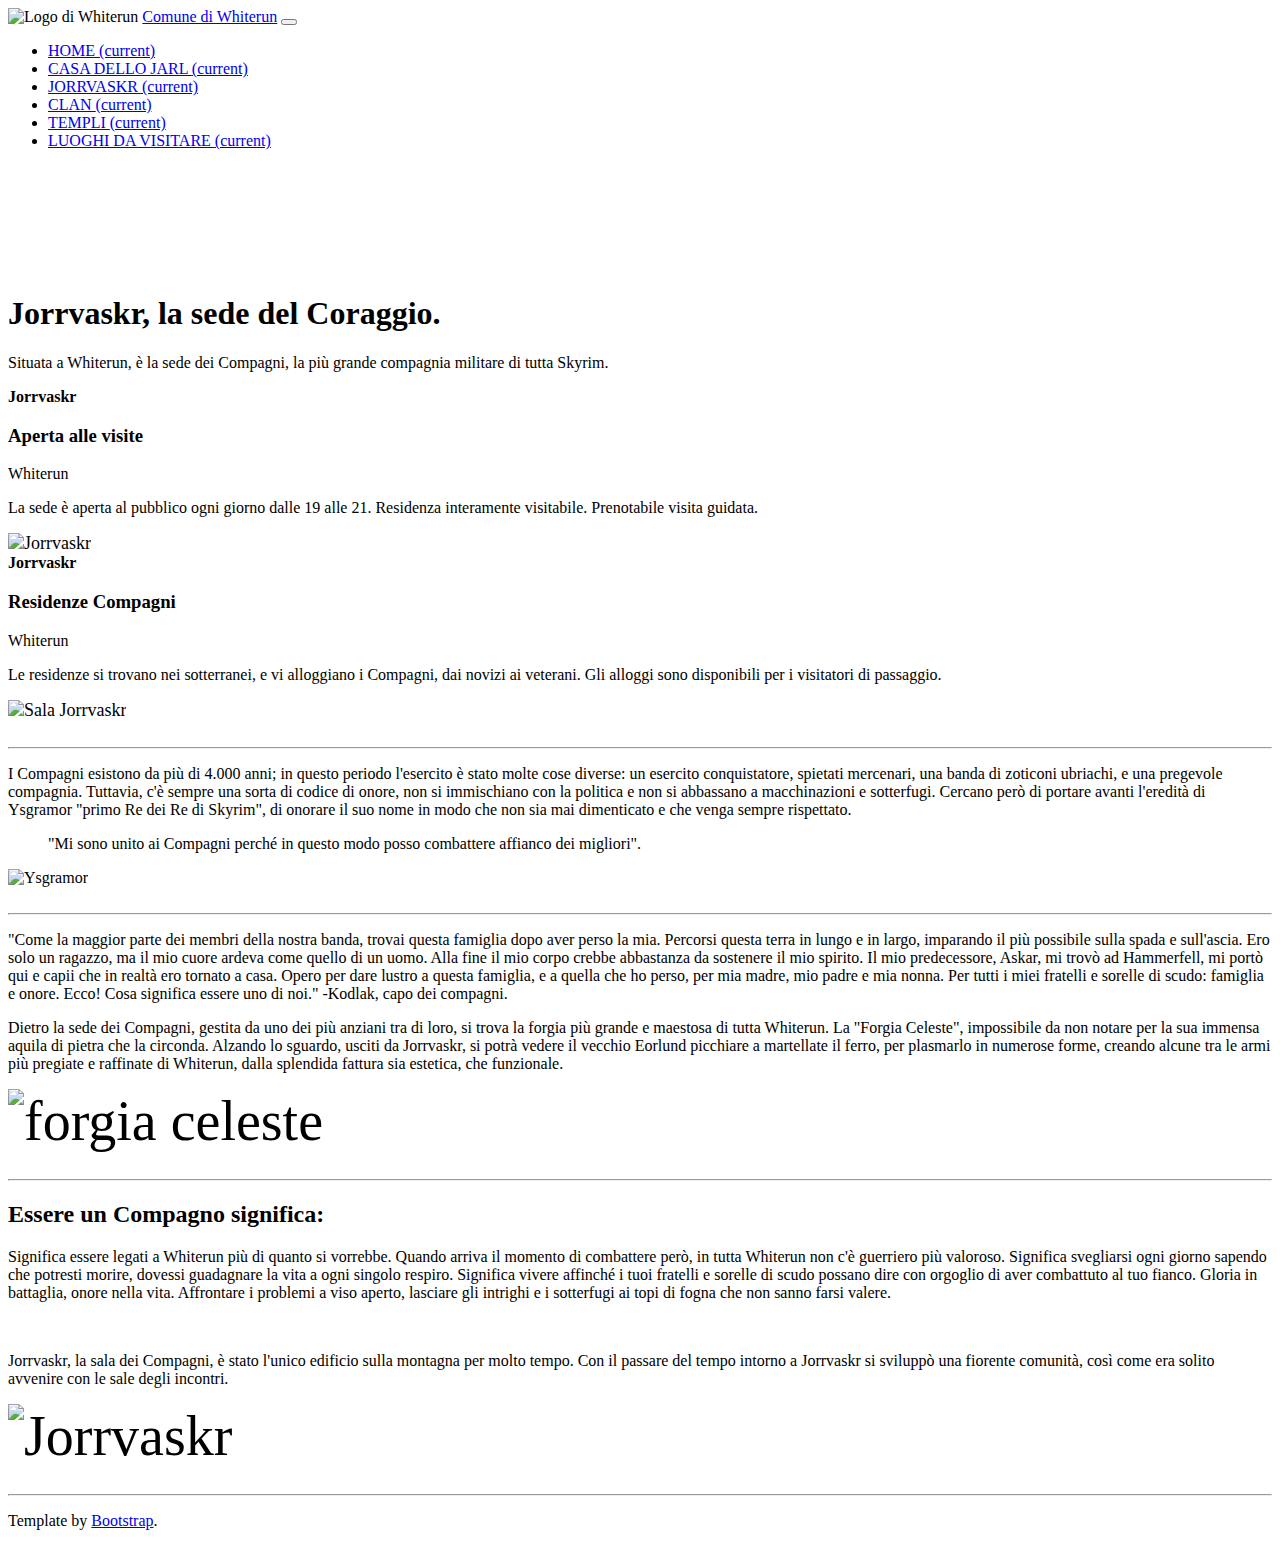
==== Jorrvaskr.html @ d20f26ae "Add files via upload" ====
<!DOCTYPE html>
<html lang="it">
  <head>
    <meta charset="utf-8">
    <meta name="viewport" content="width=device-width, initial-scale=1, shrink-to-fit=no">
    <meta name="description" content="">
    <meta name="author" content="Mark Otto, Jacob Thornton, and Bootstrap contributors">
    <meta name="generator" content="Jekyll v4.1.1">
    <title>Comune di Whiterun</title>
    <link rel="icon" type="image/png" href="src/logo.png">
    <link rel="canonical" href="https://getbootstrap.com/docs/4.5/examples/carousel/">
    <link href='https://fonts.googleapis.com/css?family=Abel' rel='stylesheet'>

    <!-- Bootstrap core CSS -->
 <link rel="stylesheet" href="https://cdn.jsdelivr.net/npm/bootstrap@4.5.3/dist/css/bootstrap.min.css" integrity="sha384-TX8t27EcRE3e/ihU7zmQxVncDAy5uIKz4rEkgIXeMed4M0jlfIDPvg6uqKI2xXr2" crossorigin="anonymous">
     <link rel="stylesheet" type="text/css" href="css/style.css">
    <style>
      .bd-placeholder-img {
        font-size: 1.125rem;
        text-anchor: middle;
        -webkit-user-select: none;
        -moz-user-select: none;
        -ms-user-select: none;
        user-select: none;
      }

      @media (min-width: 768px) {
        .bd-placeholder-img-lg {
          font-size: 3.5rem;
        }
      }
    </style>
    <!-- Custom styles for this template -->
    <link href="https://fonts.googleapis.com/css?family=Playfair+Display:700,900" rel="stylesheet">
    <!-- Custom styles for this template -->
    <link href="css/blog.css" rel="stylesheet">
  </head>
  <body class="sfondo">
  <nav class="navbar navbar-expand-md navbar-dark fixed-top bg-dark">
    <img onclick="(function(){window.location.href='index.html'})();" src="src/logo.png" width="5%" alt="Logo di Whiterun">
    <a class="navbar-brand" href="index.html">Comune di Whiterun</a>
    <button class="navbar-toggler" type="button" data-toggle="collapse" data-target="#navbarCollapse" aria-controls="navbarCollapse" aria-expanded="false" aria-label="Toggle navigation">
      <span class="navbar-toggler-icon"></span>
    </button>
    <div class="collapse navbar-collapse" id="navbarCollapse">
      <ul class="navbar-nav mr-auto">
        <li class="nav-item active">
          <a class="nav-link" href="index.html">HOME <span class="sr-only">(current)</span></a>
        </li>
         <li class="nav-item active">
          <a class="nav-link" href="Casadellojarl.html">CASA DELLO JARL <span class="sr-only">(current)</span></a>
        </li>
         <li class="nav-item active">
          <a class="nav-link" href="Jorrvaskr.html">JORRVASKR <span class="sr-only">(current)</span></a>
        </li>
         <li class="nav-item active">
          <a class="nav-link" href="clan.html">CLAN <span class="sr-only">(current)</span></a>
        </li>
         <li class="nav-item active">
          <a class="nav-link" href="templi.html">TEMPLI <span class="sr-only">(current)</span></a>
        </li>
         <li class="nav-item active">
          <a class="nav-link" href="luoghidavisitare.html">LUOGHI DA VISITARE <span class="sr-only">(current)</span></a>
        </li>
      </ul>
    </div>
  </nav>
<br><br><br><br><br><br>
  
  <main class="container">
  <div class="jumbotron p-4 p-md-5 text-white rounded bg-dark" style="background-image: url(css/background-container.webp);">
    <div class="col-md-6 px-0">
      <h1 class="display-4 font-italic">Jorrvaskr, la sede del Coraggio.</h1>
      <p class="lead my-3">Situata a Whiterun, è la sede dei Compagni, la più grande compagnia militare di tutta Skyrim.</p>
    </div>
  </div>

<div class="row mb-2">
    <div class="col-md-6">
      <div class="row no-gutters border rounded overflow-hidden flex-md-row mb-4 shadow-sm h-md-250 position-relative">
        <div class="col p-4 d-flex flex-column position-static">
          <strong class="d-inline-block mb-2 text-primary">Jorrvaskr</strong>
          <h3 class="mb-0">Aperta alle visite</h3>
          <div class="mb-1 text-muted">Whiterun</div>
          <p class="card-text mb-auto">La sede è aperta al pubblico ogni giorno dalle 19 alle 21. Residenza interamente visitabile. Prenotabile visita guidata.</p>
        </div>
        <div class="col-auto d-none d-lg-block">
          <img src="src/Jorrvaskr.jpg" class="bd-placeholder-img" width="200" height="250" alt="Jorrvaskr">
        </div>
      </div>
    </div>
    <div class="col-md-6">
      <div class="row no-gutters border rounded overflow-hidden flex-md-row mb-4 shadow-sm h-md-250 position-relative">
        <div class="col p-4 d-flex flex-column position-static">
          <strong class="d-inline-block mb-2 text-primary">Jorrvaskr</strong>
          <h3 class="mb-0">Residenze Compagni</h3>
          <div class="mb-1 text-muted">Whiterun</div>
          <p class="mb-auto">Le residenze si trovano nei sotterranei, e vi alloggiano i Compagni, dai novizi ai veterani. Gli alloggi sono disponibili per i visitatori di passaggio.</p>
          </div>
          <div class="col-auto d-none d-lg-block">
          <img src="src/salajorvy.jpg" class="bd-placeholder-img" width="200" height="250" alt="Sala Jorrvaskr">
          </div>
      </div>
    </div>
  </div>

  <br>
   <hr class="featurette-divider">

    <div class="row featurette">
      <div class="col-md-7">
        <p class="testostd">I Compagni esistono da più di 4.000 anni; in questo periodo l'esercito è stato molte cose diverse: un esercito conquistatore, spietati mercenari, una banda di zoticoni ubriachi, e una pregevole compagnia. Tuttavia, c'è sempre una sorta di codice di onore, non si immischiano con la politica e non si abbassano a macchinazioni e sotterfugi. Cercano però di portare avanti l'eredità di Ysgramor "primo Re dei Re di Skyrim", di onorare il suo nome in modo che non sia mai dimenticato e che venga sempre rispettato.</p>
        <blockquote>"Mi sono unito ai Compagni perché in questo modo posso combattere affianco dei migliori".</blockquote>
      </div>
      <div class="col-md-5">
        <img src="src/ysgramor.png" class="foto_1" alt="Ysgramor">
      </div>
    </div>

    <br>
    <hr class="featurette-divider">
    <div class="row featurette">
      <div class="col-md-7 order-md-2">
        <p class="testostd">"Come la maggior parte dei membri della nostra banda, trovai questa famiglia dopo aver perso la mia. Percorsi questa terra in lungo e in largo, imparando il più possibile sulla spada e sull'ascia. Ero solo un ragazzo, ma il mio cuore ardeva come quello di un uomo. Alla fine il mio corpo crebbe abbastanza da sostenere il mio spirito. Il mio predecessore, Askar, mi trovò ad Hammerfell, mi portò qui e capii che in realtà ero tornato a casa. Opero per dare lustro a questa famiglia, e a quella che ho perso, per mia madre, mio padre e mia nonna. Per tutti i miei fratelli e sorelle di scudo: famiglia e onore. Ecco! Cosa significa essere uno di noi." -Kodlak, capo dei compagni.</p>
        <p class="testostd">Dietro la sede dei Compagni, gestita da uno dei più anziani tra di loro, si trova la forgia più grande e maestosa di tutta Whiterun. La "Forgia Celeste", impossibile da non notare per la sua immensa aquila di pietra che la circonda. Alzando lo sguardo, usciti da Jorrvaskr, si potrà vedere il vecchio Eorlund picchiare a martellate il ferro, per plasmarlo in numerose forme, creando alcune tra le armi più pregiate e raffinate di Whiterun, dalla splendida fattura sia estetica, che funzionale.</p>
      </div>
      <div class="col-md-5 order-md-1">
        <img src="src/forgiaceleste.jpg" class="bd-placeholder-img bd-placeholder-img-lg featurette-image img-fluid mx-auto" alt="forgia celeste">
      </div>
    </div>

    <br>
    <hr class="featurette-divider">

    <div class="row featurette">
      <div class="col-md-7">
        <h2 class="featurette-heading">Essere un Compagno significa:</h2>
        <p class="testostd">Significa essere legati a Whiterun più di quanto si vorrebbe. Quando arriva il momento di combattere però, in tutta Whiterun non c'è guerriero più valoroso. Significa svegliarsi ogni giorno sapendo che potresti morire, dovessi guadagnare la vita a ogni singolo respiro. Significa vivere affinché i tuoi fratelli e sorelle di scudo possano dire con orgoglio di aver combattuto al tuo fianco. Gloria in battaglia, onore nella vita. Affrontare i problemi a viso aperto, lasciare gli intrighi e i sotterfugi ai  topi di fogna che non sanno farsi valere.</p>
        <br>
        <p class="testostd">Jorrvaskr, la sala dei Compagni, è stato l'unico edificio sulla montagna per molto tempo. Con il passare del tempo intorno a Jorrvaskr si sviluppò una fiorente comunità, così come era solito avvenire con le sale degli incontri.</p>
      </div>
      <div class="col-md-5">
        <img src="src/jorrvaskrdasu.jpg" class="bd-placeholder-img bd-placeholder-img-lg featurette-image img-fluid mx-auto" alt="Jorrvaskr">
      </div>
    </div>

<br>
    <hr class="featurette-divider">

    <!-- /END THE FEATURETTES -->
</main>


<!-- FOOTER -->
  <footer class="container">
    <p>Template by <a href="https://getbootstrap.com/">Bootstrap</a>.</p>
  </footer>
<script src="https://code.jquery.com/jquery-3.5.1.slim.min.js" integrity="sha384-DfXdz2htPH0lsSSs5nCTpuj/zy4C+OGpamoFVy38MVBnE+IbbVYUew+OrCXaRkfj" crossorigin="anonymous"></script>
<script src="https://cdn.jsdelivr.net/npm/bootstrap@4.5.3/dist/js/bootstrap.bundle.min.js" integrity="sha384-ho+j7jyWK8fNQe+A12Hb8AhRq26LrZ/JpcUGGOn+Y7RsweNrtN/tE3MoK7ZeZDyx" crossorigin="anonymous"></script>

</body>
</html>
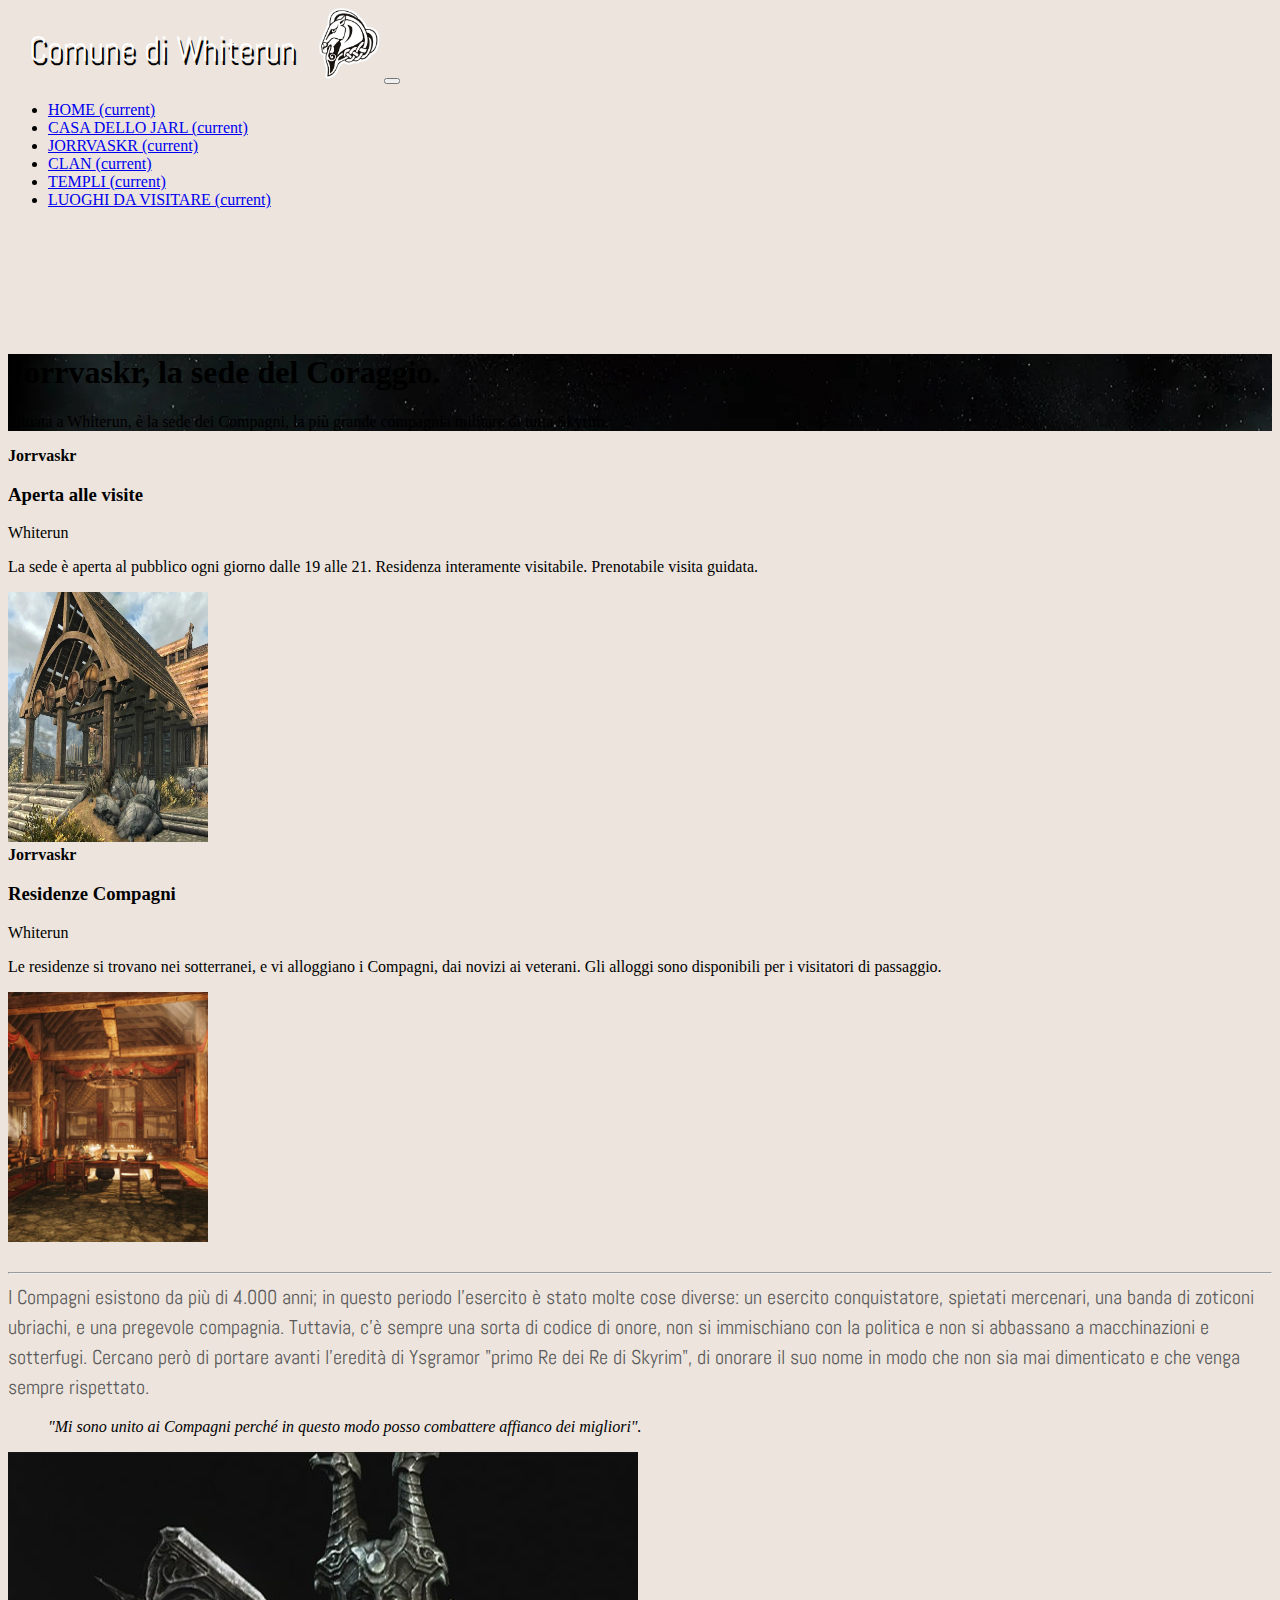
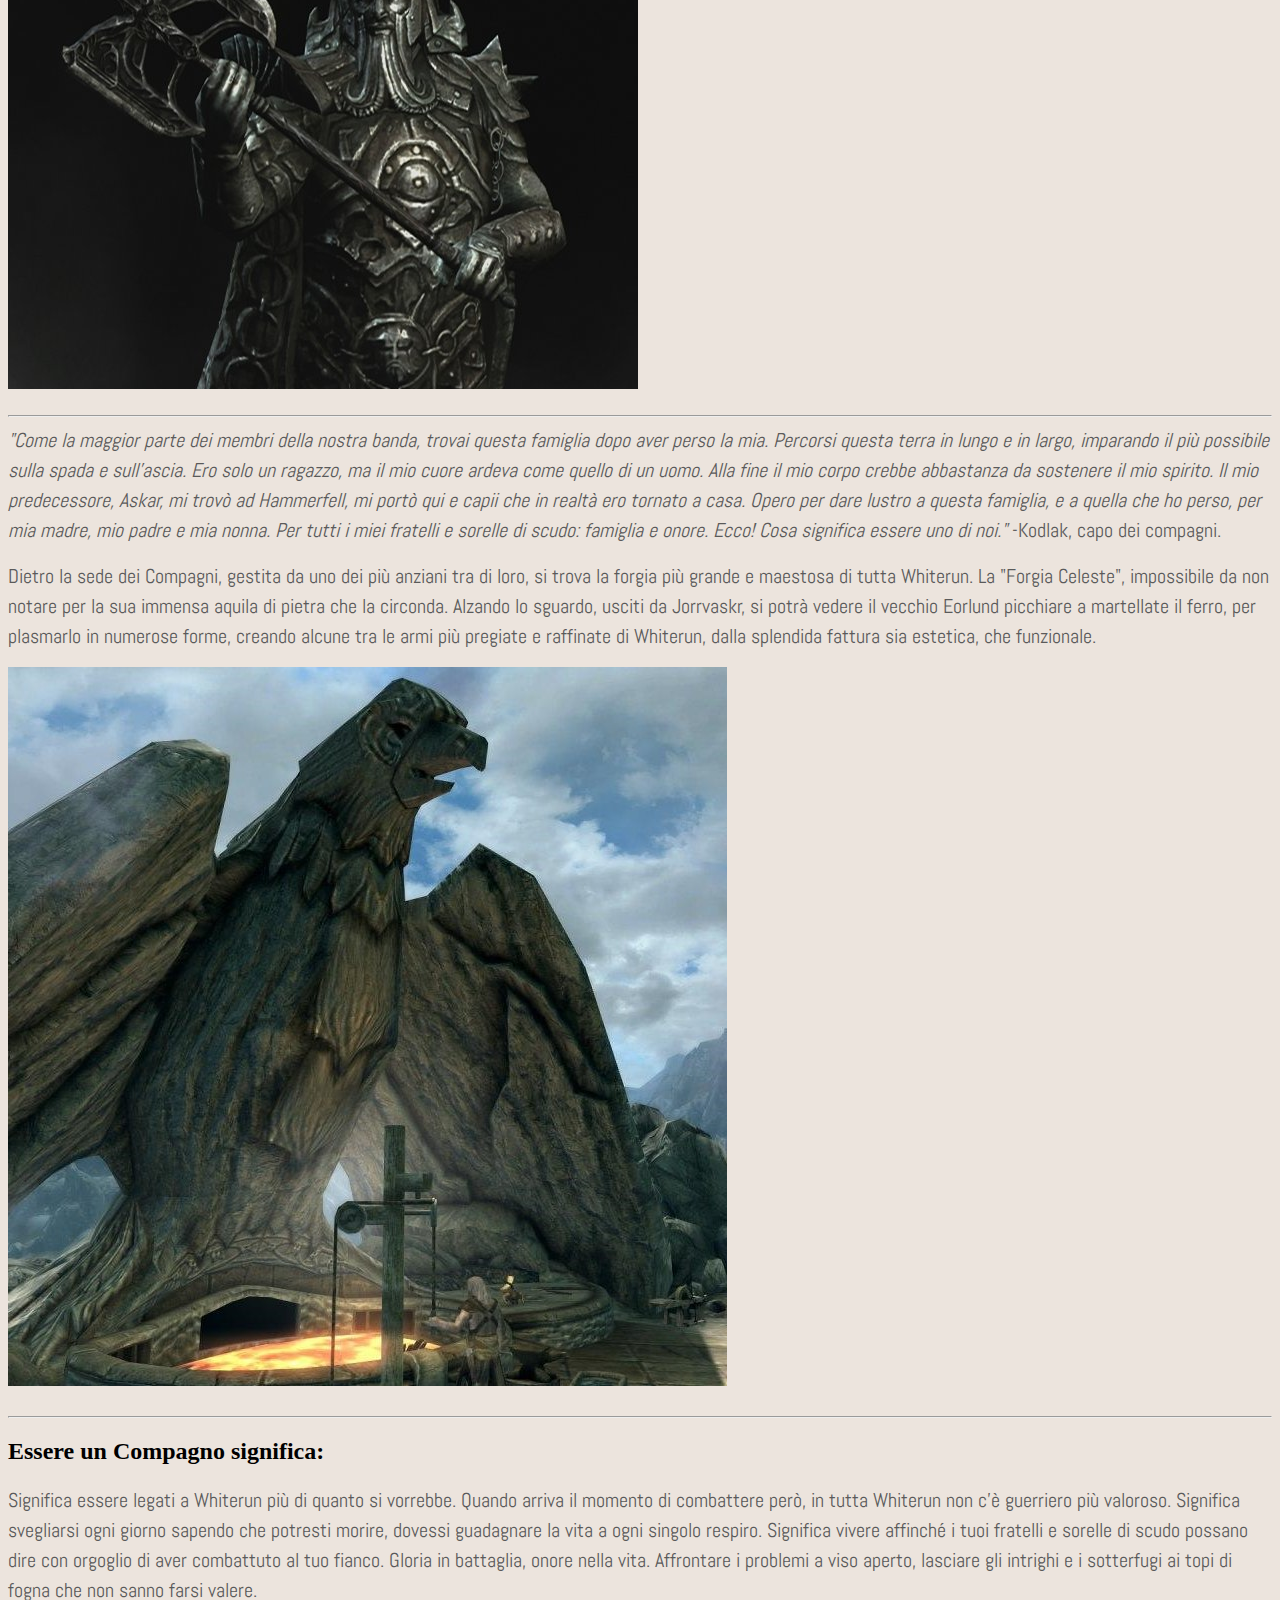
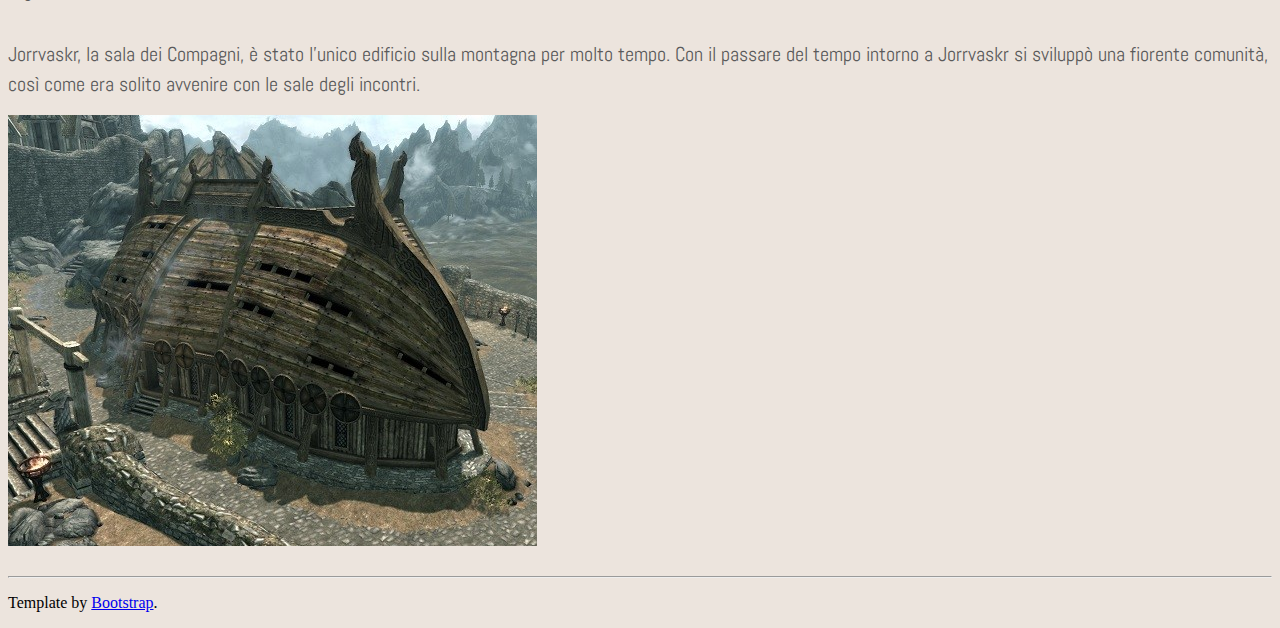
==== commit 0c648927: "Update Jorrvaskr.html" ====
--- a/Jorrvaskr.html
+++ b/Jorrvaskr.html
@@ -110,7 +110,7 @@
     <div class="row featurette">
       <div class="col-md-7">
         <p class="testostd">I Compagni esistono da più di 4.000 anni; in questo periodo l'esercito è stato molte cose diverse: un esercito conquistatore, spietati mercenari, una banda di zoticoni ubriachi, e una pregevole compagnia. Tuttavia, c'è sempre una sorta di codice di onore, non si immischiano con la politica e non si abbassano a macchinazioni e sotterfugi. Cercano però di portare avanti l'eredità di Ysgramor "primo Re dei Re di Skyrim", di onorare il suo nome in modo che non sia mai dimenticato e che venga sempre rispettato.</p>
-        <blockquote>"Mi sono unito ai Compagni perché in questo modo posso combattere affianco dei migliori".</blockquote>
+        <blockquote class="blockquote"><em>"Mi sono unito ai Compagni perché in questo modo posso combattere affianco dei migliori".</em></blockquote>
       </div>
       <div class="col-md-5">
         <img src="src/ysgramor.png" class="foto_1" alt="Ysgramor">
@@ -121,7 +121,7 @@
     <hr class="featurette-divider">
     <div class="row featurette">
       <div class="col-md-7 order-md-2">
-        <p class="testostd">"Come la maggior parte dei membri della nostra banda, trovai questa famiglia dopo aver perso la mia. Percorsi questa terra in lungo e in largo, imparando il più possibile sulla spada e sull'ascia. Ero solo un ragazzo, ma il mio cuore ardeva come quello di un uomo. Alla fine il mio corpo crebbe abbastanza da sostenere il mio spirito. Il mio predecessore, Askar, mi trovò ad Hammerfell, mi portò qui e capii che in realtà ero tornato a casa. Opero per dare lustro a questa famiglia, e a quella che ho perso, per mia madre, mio padre e mia nonna. Per tutti i miei fratelli e sorelle di scudo: famiglia e onore. Ecco! Cosa significa essere uno di noi." -Kodlak, capo dei compagni.</p>
+        <p class="testostd"><em>"Come la maggior parte dei membri della nostra banda, trovai questa famiglia dopo aver perso la mia. Percorsi questa terra in lungo e in largo, imparando il più possibile sulla spada e sull'ascia. Ero solo un ragazzo, ma il mio cuore ardeva come quello di un uomo. Alla fine il mio corpo crebbe abbastanza da sostenere il mio spirito. Il mio predecessore, Askar, mi trovò ad Hammerfell, mi portò qui e capii che in realtà ero tornato a casa. Opero per dare lustro a questa famiglia, e a quella che ho perso, per mia madre, mio padre e mia nonna. Per tutti i miei fratelli e sorelle di scudo: famiglia e onore. Ecco! Cosa significa essere uno di noi."</em> -Kodlak, capo dei compagni.</p>
         <p class="testostd">Dietro la sede dei Compagni, gestita da uno dei più anziani tra di loro, si trova la forgia più grande e maestosa di tutta Whiterun. La "Forgia Celeste", impossibile da non notare per la sua immensa aquila di pietra che la circonda. Alzando lo sguardo, usciti da Jorrvaskr, si potrà vedere il vecchio Eorlund picchiare a martellate il ferro, per plasmarlo in numerose forme, creando alcune tra le armi più pregiate e raffinate di Whiterun, dalla splendida fattura sia estetica, che funzionale.</p>
       </div>
       <div class="col-md-5 order-md-1">
--- a/css/style.css
+++ b/css/style.css
@@ -0,0 +1,486 @@
+.navbar-brand {
+  color: #d2691e;
+  float: left;
+  list-style-type: none;
+  margin-top: 1%;
+  margin-bottom: 20px;
+  color: #fff;
+  font-size: 35px;
+  padding: 5px 20px;
+  border: 1px solid transparent;
+  color: #fff;
+  text-decoration: none;
+  text-shadow: 2px 4px #000;
+ font-family: 'Abel';
+}
+
+.titolo_foto{
+  margin: 0;
+  padding: 0;
+  border: 0;
+  font: inherit;
+  vertical-align: baseline;
+  color: white;
+  font-size: 40px;
+  font-family: 'Abel';
+  text-transform: uppercase;
+  display: block;
+}
+
+.uponotizia {
+  text-align: center;
+  font-family: Roboto;
+  color: #a00000;
+}
+
+.titolo_notizia{
+  font-family: 'Abel';
+  font-size: 30px;
+}
+
+.testostd{
+  -webkit-tap-highlight-color: transparent;
+--blue: #007bff;
+--indigo: #6610f2;
+--purple: #6f42c1;
+--pink: #e83e8c;
+--red: #dc3545;
+--orange: #fd7e14;
+--yellow: #ffc107;
+--green: #28a745;
+--teal: #20c997;
+--cyan: #17a2b8;
+--white: #fff;
+--gray: #6c757d;
+--gray-dark: #343a40;
+--primary: #007bff;
+--secondary: #6c757d;
+--success: #28a745;
+--info: #17a2b8;
+--warning: #ffc107;
+--danger: #dc3545;
+--light: #f8f9fa;
+--dark: #343a40;
+--breakpoint-xs: 0;
+--breakpoint-sm: 576px;
+--breakpoint-md: 768px;
+--breakpoint-lg: 992px;
+--breakpoint-xl: 1200px;
+font-family: 'Abel';
+line-height: 1.5;
+text-align: left;
+color: #5a5a5a;
+box-sizing: border-box;
+margin-top: 0;
+margin-bottom: 1rem;
+font-size: 1.25rem;
+font-weight: 300;
+}
+
+.foto_1 {
+ -webkit-tap-highlight-color: transparent;
+--blue: #007bff;
+--indigo: #6610f2;
+--purple: #6f42c1;
+--pink: #e83e8c;
+--red: #dc3545;
+--orange: #fd7e14;
+--yellow: #ffc107;
+--green: #28a745;
+--teal: #20c997;
+--cyan: #17a2b8;
+--white: #fff;
+--gray: #6c757d;
+--gray-dark: #343a40;
+--primary: #007bff;
+--secondary: #6c757d;
+--success: #28a745;
+--info: #17a2b8;
+--warning: #ffc107;
+--danger: #dc3545;
+--light: #f8f9fa;
+--dark: #343a40;
+--breakpoint-xs: 0;
+--breakpoint-sm: 576px;
+--breakpoint-md: 768px;
+--breakpoint-lg: 992px;
+--breakpoint-xl: 1200px;
+--font-family-sans-serif: -apple-system,BlinkMacSystemFont,"Segoe UI",Roboto,"Helvetica Neue",Arial,"Noto Sans",sans-serif,"Apple Color Emoji","Segoe UI Emoji","Segoe UI Symbol","Noto Color Emoji";
+--font-family-monospace: SFMono-Regular,Menlo,Monaco,Consolas,"Liberation Mono","Courier New",monospace;
+font-family: -apple-system,BlinkMacSystemFont,"Segoe UI",Roboto,"Helvetica Neue",Arial,"Noto Sans",sans-serif,"Apple Color Emoji","Segoe UI Emoji","Segoe UI Symbol","Noto Color Emoji";
+font-weight: 400;
+line-height: 1.5;
+text-align: left;
+color: #5a5a5a;
+width: 500;
+box-sizing: border-box;
+overflow: hidden;
+vertical-align: middle;
+max-width: 100%;
+height: auto;
+margin-right: auto!important;
+margin-left: auto!important;
+text-anchor: middle;
+user-select: none;
+font-size: 3.5rem;
+}
+
+.Nomicosecittà {
+  font-family: Abel;
+}
+
+.titolino {
+  -webkit-tap-highlight-color: transparent;
+--blue: #007bff;
+--indigo: #6610f2;
+--purple: #6f42c1;
+--pink: #e83e8c;
+--red: #dc3545;
+--orange: #fd7e14;
+--yellow: #ffc107;
+--green: #28a745;
+--teal: #20c997;
+--cyan: #17a2b8;
+--white: #fff;
+--gray: #6c757d;
+--gray-dark: #343a40;
+--primary: #007bff;
+--secondary: #6c757d;
+--success: #28a745;
+--info: #17a2b8;
+--warning: #ffc107;
+--danger: #dc3545;
+--light: #f8f9fa;
+--dark: #343a40;
+--breakpoint-xs: 0;
+--breakpoint-sm: 576px;
+--breakpoint-md: 768px;
+--breakpoint-lg: 992px;
+--breakpoint-xl: 1200px;
+--font-family-sans-serif: -apple-system,BlinkMacSystemFont,"Segoe UI",Roboto,"Helvetica Neue",Arial,"Noto Sans",sans-serif,"Apple Color Emoji","Segoe UI Emoji","Segoe UI Symbol","Noto Color Emoji";
+--font-family-monospace: SFMono-Regular,Menlo,Monaco,Consolas,"Liberation Mono","Courier New",monospace;
+font-family: -apple-system,BlinkMacSystemFont,"Segoe UI",Roboto,"Helvetica Neue",Arial,"Noto Sans",sans-serif,"Apple Color Emoji","Segoe UI Emoji","Segoe UI Symbol","Noto Color Emoji";
+text-align: left;
+color: #5a5a5a;
+box-sizing: border-box;
+margin-top: 0;
+font-weight: 500;
+line-height: 1.2;
+font-size: 2rem;
+margin-bottom: 0rem!important;
+padding-bottom: 0rem!important;
+font-style: italic!important;
+}
+
+.sfondo{
+  background-color: #ece4dd;
+      }
+
+.contatti {
+-webkit-tap-highlight-color: transparent;
+--blue: #007bff;
+--indigo: #6610f2;
+--purple: #6f42c1;
+--pink: #e83e8c;
+--red: #dc3545;
+--orange: #fd7e14;
+--yellow: #ffc107;
+--green: #28a745;
+--teal: #20c997;
+--cyan: #17a2b8;
+--white: #fff;
+--gray: #6c757d;
+--gray-dark: #343a40;
+--primary: #007bff;
+--secondary: #6c757d;
+--success: #28a745;
+--info: #17a2b8;
+--warning: #ffc107;
+--danger: #dc3545;
+--light: #f8f9fa;
+--dark: #343a40;
+--breakpoint-xs: 0;
+--breakpoint-sm: 576px;
+--breakpoint-md: 768px;
+--breakpoint-lg: 992px;
+--breakpoint-xl: 1200px;
+--font-family-sans-serif: -apple-system,BlinkMacSystemFont,"Segoe UI",Roboto,"Helvetica Neue",Arial,"Noto Sans",sans-serif,"Apple Color Emoji","Segoe UI Emoji","Segoe UI Symbol","Noto Color Emoji";
+--font-family-monospace: SFMono-Regular,Menlo,Monaco,Consolas,"Liberation Mono","Courier New",monospace;
+font-family: -apple-system,BlinkMacSystemFont,"Segoe UI",Roboto,"Helvetica Neue",Arial,"Noto Sans",sans-serif,"Apple Color Emoji","Segoe UI Emoji","Segoe UI Symbol","Noto Color Emoji";
+font-size: 1rem;
+font-weight: 400;
+line-height: 1.5;
+color: #212529;
+text-align: left;
+box-sizing: border-box;
+border-radius: .25rem!important;
+margin-bottom: 1rem!important;
+padding: 1.5rem!important;
+background-color:  #343a40!important;
+  }
+
+ 
+ .titolocontatti{
+  -webkit-tap-highlight-color: transparent;
+--blue: #007bff;
+--indigo: #6610f2;
+--purple: #6f42c1;
+--pink: #e83e8c;
+--red: #dc3545;
+--orange: #fd7e14;
+--yellow: #ffc107;
+--green: #28a745;
+--teal: #20c997;
+--cyan: #17a2b8;
+--white: #fff;
+--gray: #6c757d;
+--gray-dark: #343a40;
+--primary: #007bff;
+--secondary: #6c757d;
+--success: #28a745;
+--info: #17a2b8;
+--warning: #ffc107;
+--danger: #dc3545;
+--light: #f8f9fa;
+--dark: #343a40;
+--breakpoint-xs: 0;
+--breakpoint-sm: 576px;
+--breakpoint-md: 768px;
+--breakpoint-lg: 992px;
+--breakpoint-xl: 1200px;
+--font-family-sans-serif: -apple-system,BlinkMacSystemFont,"Segoe UI",Roboto,"Helvetica Neue",Arial,"Noto Sans",sans-serif,"Apple Color Emoji","Segoe UI Emoji","Segoe UI Symbol","Noto Color Emoji";
+--font-family-monospace: SFMono-Regular,Menlo,Monaco,Consolas,"Liberation Mono","Courier New",monospace;
+font-family: -apple-system,BlinkMacSystemFont,"Segoe UI",Roboto,"Helvetica Neue",Arial,"Noto Sans",sans-serif,"Apple Color Emoji","Segoe UI Emoji","Segoe UI Symbol","Noto Color Emoji";
+color: #ffffff;
+text-align: left;
+box-sizing: border-box;
+margin-top: 0;
+margin-bottom: .5rem;
+font-weight: 500;
+line-height: 1.2;
+font-size: 1.5rem;
+font-style: italic!important;
+}
+
+
+.testocontatti{
+  -webkit-tap-highlight-color: transparent;
+--blue: #007bff;
+--indigo: #6610f2;
+--purple: #6f42c1;
+--pink: #e83e8c;
+--red: #dc3545;
+--orange: #fd7e14;
+--yellow: #ffc107;
+--green: #28a745;
+--teal: #20c997;
+--cyan: #17a2b8;
+--white: #fff;
+--gray: #6c757d;
+--gray-dark: #343a40;
+--primary: #007bff;
+--secondary: #6c757d;
+--success: #28a745;
+--info: #17a2b8;
+--warning: #ffc107;
+--danger: #dc3545;
+--light: #f8f9fa;
+--dark: #343a40;
+--breakpoint-xs: 0;
+--breakpoint-sm: 576px;
+--breakpoint-md: 768px;
+--breakpoint-lg: 992px;
+--breakpoint-xl: 1200px;
+--font-family-sans-serif: -apple-system,BlinkMacSystemFont,"Segoe UI",Roboto,"Helvetica Neue",Arial,"Noto Sans",sans-serif,"Apple Color Emoji","Segoe UI Emoji","Segoe UI Symbol","Noto Color Emoji";
+--font-family-monospace: SFMono-Regular,Menlo,Monaco,Consolas,"Liberation Mono","Courier New",monospace;
+font-family: -apple-system,BlinkMacSystemFont,"Segoe UI",Roboto,"Helvetica Neue",Arial,"Noto Sans",sans-serif,"Apple Color Emoji","Segoe UI Emoji","Segoe UI Symbol","Noto Color Emoji";
+font-size: 1rem;
+font-weight: 400;
+line-height: 1.5;
+color: #ffffff;
+text-align: left;
+box-sizing: border-box;
+margin-top: 0;
+margin-bottom: 0!important;
+}
+
+.album {
+  -webkit-tap-highlight-color: transparent;
+--blue: #007bff;
+--indigo: #6610f2;
+--purple: #6f42c1;
+--pink: #e83e8c;
+--red: #dc3545;
+--orange: #fd7e14;
+--yellow: #ffc107;
+--green: #28a745;
+--teal: #20c997;
+--cyan: #17a2b8;
+--white: #fff;
+--gray: #6c757d;
+--gray-dark: #343a40;
+--primary: #007bff;
+--secondary: #6c757d;
+--success: #28a745;
+--info: #17a2b8;
+--warning: #ffc107;
+--danger: #dc3545;
+--light: #f8f9fa;
+--dark: #343a40;
+--breakpoint-xs: 0;
+--breakpoint-sm: 576px;
+--breakpoint-md: 768px;
+--breakpoint-lg: 992px;
+--breakpoint-xl: 1200px;
+--font-family-sans-serif: -apple-system,BlinkMacSystemFont,"Segoe UI",Roboto,"Helvetica Neue",Arial,"Noto Sans",sans-serif,"Apple Color Emoji","Segoe UI Emoji","Segoe UI Symbol","Noto Color Emoji";
+--font-family-monospace: SFMono-Regular,Menlo,Monaco,Consolas,"Liberation Mono","Courier New",monospace;
+font-family: -apple-system,BlinkMacSystemFont,"Segoe UI",Roboto,"Helvetica Neue",Arial,"Noto Sans",sans-serif,"Apple Color Emoji","Segoe UI Emoji","Segoe UI Symbol","Noto Color Emoji";
+font-size: 1rem;
+font-weight: 400;
+line-height: 1.5;
+text-align: left;
+color: #5a5a5a;
+box-sizing: border-box;
+background-color: #ece4dd!important;
+padding-top: 3rem!important;
+padding-bottom: 3rem!important;
+}
+
+
+
+.quadratino {
+  -webkit-tap-highlight-color: transparent;
+--blue: #007bff;
+--indigo: #6610f2;
+--purple: #6f42c1;
+--pink: #e83e8c;
+--red: #dc3545;
+--orange: #fd7e14;
+--yellow: #ffc107;
+--green: #28a745;
+--teal: #20c997;
+--cyan: #17a2b8;
+--white: #fff;
+--gray: #6c757d;
+--gray-dark: #343a40;
+--primary: #007bff;
+--secondary: #6c757d;
+--success: #28a745;
+--info: #17a2b8;
+--warning: #ffc107;
+--danger: #dc3545;
+--light: #f8f9fa;
+--dark: #343a40;
+--breakpoint-xs: 0;
+--breakpoint-sm: 576px;
+--breakpoint-md: 768px;
+--breakpoint-lg: 992px;
+--breakpoint-xl: 1200px;
+--font-family-sans-serif: -apple-system,BlinkMacSystemFont,"Segoe UI",Roboto,"Helvetica Neue",Arial,"Noto Sans",sans-serif,"Apple Color Emoji","Segoe UI Emoji","Segoe UI Symbol","Noto Color Emoji";
+--font-family-monospace: SFMono-Regular,Menlo,Monaco,Consolas,"Liberation Mono","Courier New",monospace;
+font-family: -apple-system,BlinkMacSystemFont,"Segoe UI",Roboto,"Helvetica Neue",Arial,"Noto Sans",sans-serif,"Apple Color Emoji","Segoe UI Emoji","Segoe UI Symbol","Noto Color Emoji";
+font-size: 1rem;
+font-weight: 400;
+line-height: 1.5;
+color: #212529;
+text-align: left;
+box-sizing: border-box;
+display: flex;
+flex-wrap: wrap;
+margin-right: 0;
+margin-left: 0;
+border: 1px solid #dee2e6!important;
+border-radius: .25rem!important;
+flex-direction: row!important;
+overflow: hidden!important;
+position: relative!important;
+box-shadow: 0 .125rem .25rem rgba(0,0,0,.075)!important;
+margin-bottom: 1.5rem!important;
+background-color: #781f19;
+}
+
+
+
+
+.titoloquadratino{
+  -webkit-tap-highlight-color: transparent;
+--blue: #007bff;
+--indigo: #6610f2;
+--purple: #6f42c1;
+--pink: #e83e8c;
+--red: #dc3545;
+--orange: #fd7e14;
+--yellow: #ffc107;
+--green: #28a745;
+--teal: #20c997;
+--cyan: #17a2b8;
+--white: #fff;
+--gray: #6c757d;
+--gray-dark: #343a40;
+--primary: #007bff;
+--secondary: #6c757d;
+--success: #28a745;
+--info: #17a2b8;
+--warning: #ffc107;
+--danger: #dc3545;
+--light: #f8f9fa;
+--dark: #343a40;
+--breakpoint-xs: 0;
+--breakpoint-sm: 576px;
+--breakpoint-md: 768px;
+--breakpoint-lg: 992px;
+--breakpoint-xl: 1200px;
+--font-family-sans-serif: -apple-system,BlinkMacSystemFont,"Segoe UI",Roboto,"Helvetica Neue",Arial,"Noto Sans",sans-serif,"Apple Color Emoji","Segoe UI Emoji","Segoe UI Symbol","Noto Color Emoji";
+--font-family-monospace: SFMono-Regular,Menlo,Monaco,Consolas,"Liberation Mono","Courier New",monospace;
+font-family: -apple-system,BlinkMacSystemFont,"Segoe UI",Roboto,"Helvetica Neue",Arial,"Noto Sans",sans-serif,"Apple Color Emoji","Segoe UI Emoji","Segoe UI Symbol","Noto Color Emoji";
+color: #f7f7f7;
+text-align: left;
+box-sizing: border-box;
+margin-top: 0;
+font-weight: 500;
+line-height: 1.2;
+font-size: 1.75rem;
+margin-bottom: 0!important;
+  }
+
+
+.testoquadratino{
+-webkit-tap-highlight-color: transparent;
+--blue: #007bff;
+--indigo: #6610f2;
+--purple: #6f42c1;
+--pink: #e83e8c;
+--red: #dc3545;
+--orange: #fd7e14;
+--yellow: #ffc107;
+--green: #28a745;
+--teal: #20c997;
+--cyan: #17a2b8;
+--white: #fff;
+--gray: #6c757d;
+--gray-dark: #343a40;
+--primary: #007bff;
+--secondary: #6c757d;
+--success: #28a745;
+--info: #17a2b8;
+--warning: #ffc107;
+--danger: #dc3545;
+--light: #f8f9fa;
+--dark: #343a40;
+--breakpoint-xs: 0;
+--breakpoint-sm: 576px;
+--breakpoint-md: 768px;
+--breakpoint-lg: 992px;
+--breakpoint-xl: 1200px;
+--font-family-sans-serif: -apple-system,BlinkMacSystemFont,"Segoe UI",Roboto,"Helvetica Neue",Arial,"Noto Sans",sans-serif,"Apple Color Emoji","Segoe UI Emoji","Segoe UI Symbol","Noto Color Emoji";
+--font-family-monospace: SFMono-Regular,Menlo,Monaco,Consolas,"Liberation Mono","Courier New",monospace;
+font-family: -apple-system,BlinkMacSystemFont,"Segoe UI",Roboto,"Helvetica Neue",Arial,"Noto Sans",sans-serif,"Apple Color Emoji","Segoe UI Emoji","Segoe UI Symbol","Noto Color Emoji";
+font-size: 1rem;
+font-weight: 400;
+line-height: 1.5;
+color: #f7f7f7;
+text-align: left;
+box-sizing: border-box;
+margin-top: 0;
+margin-bottom: auto!important;
+}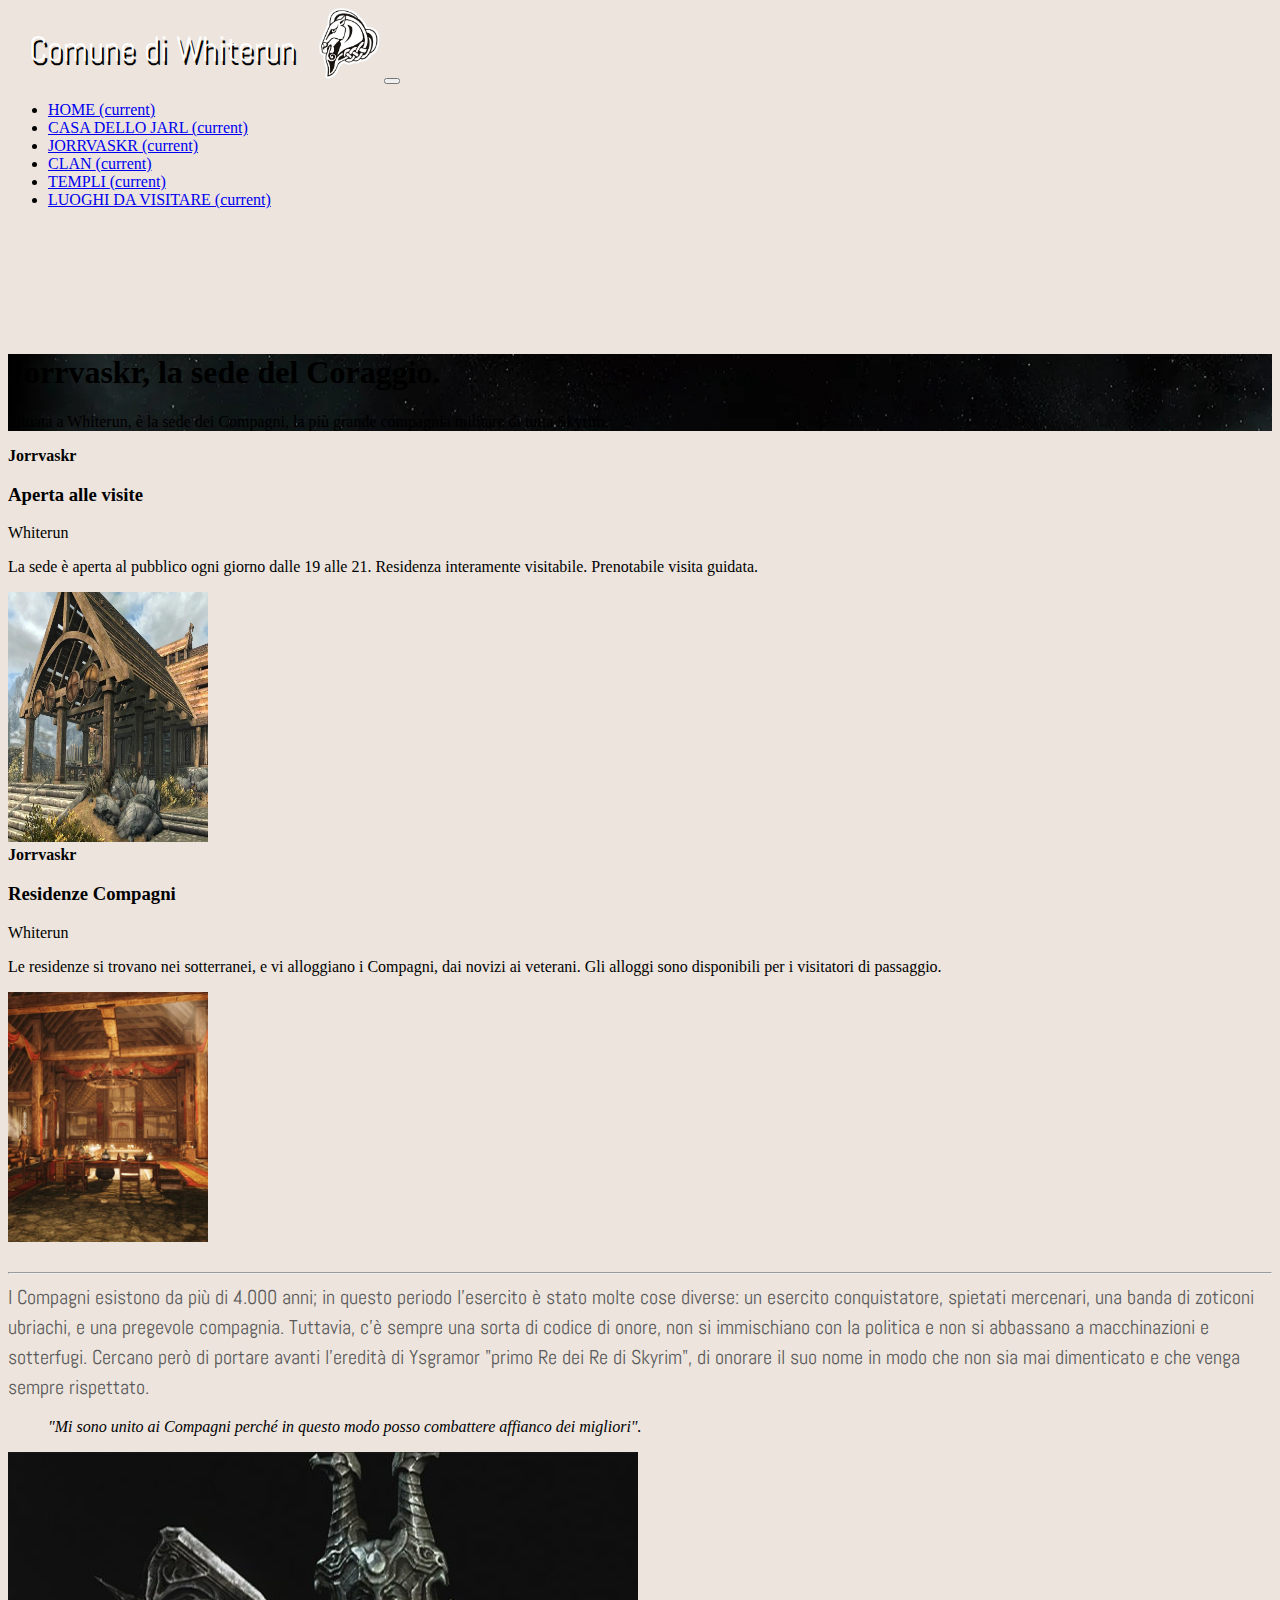
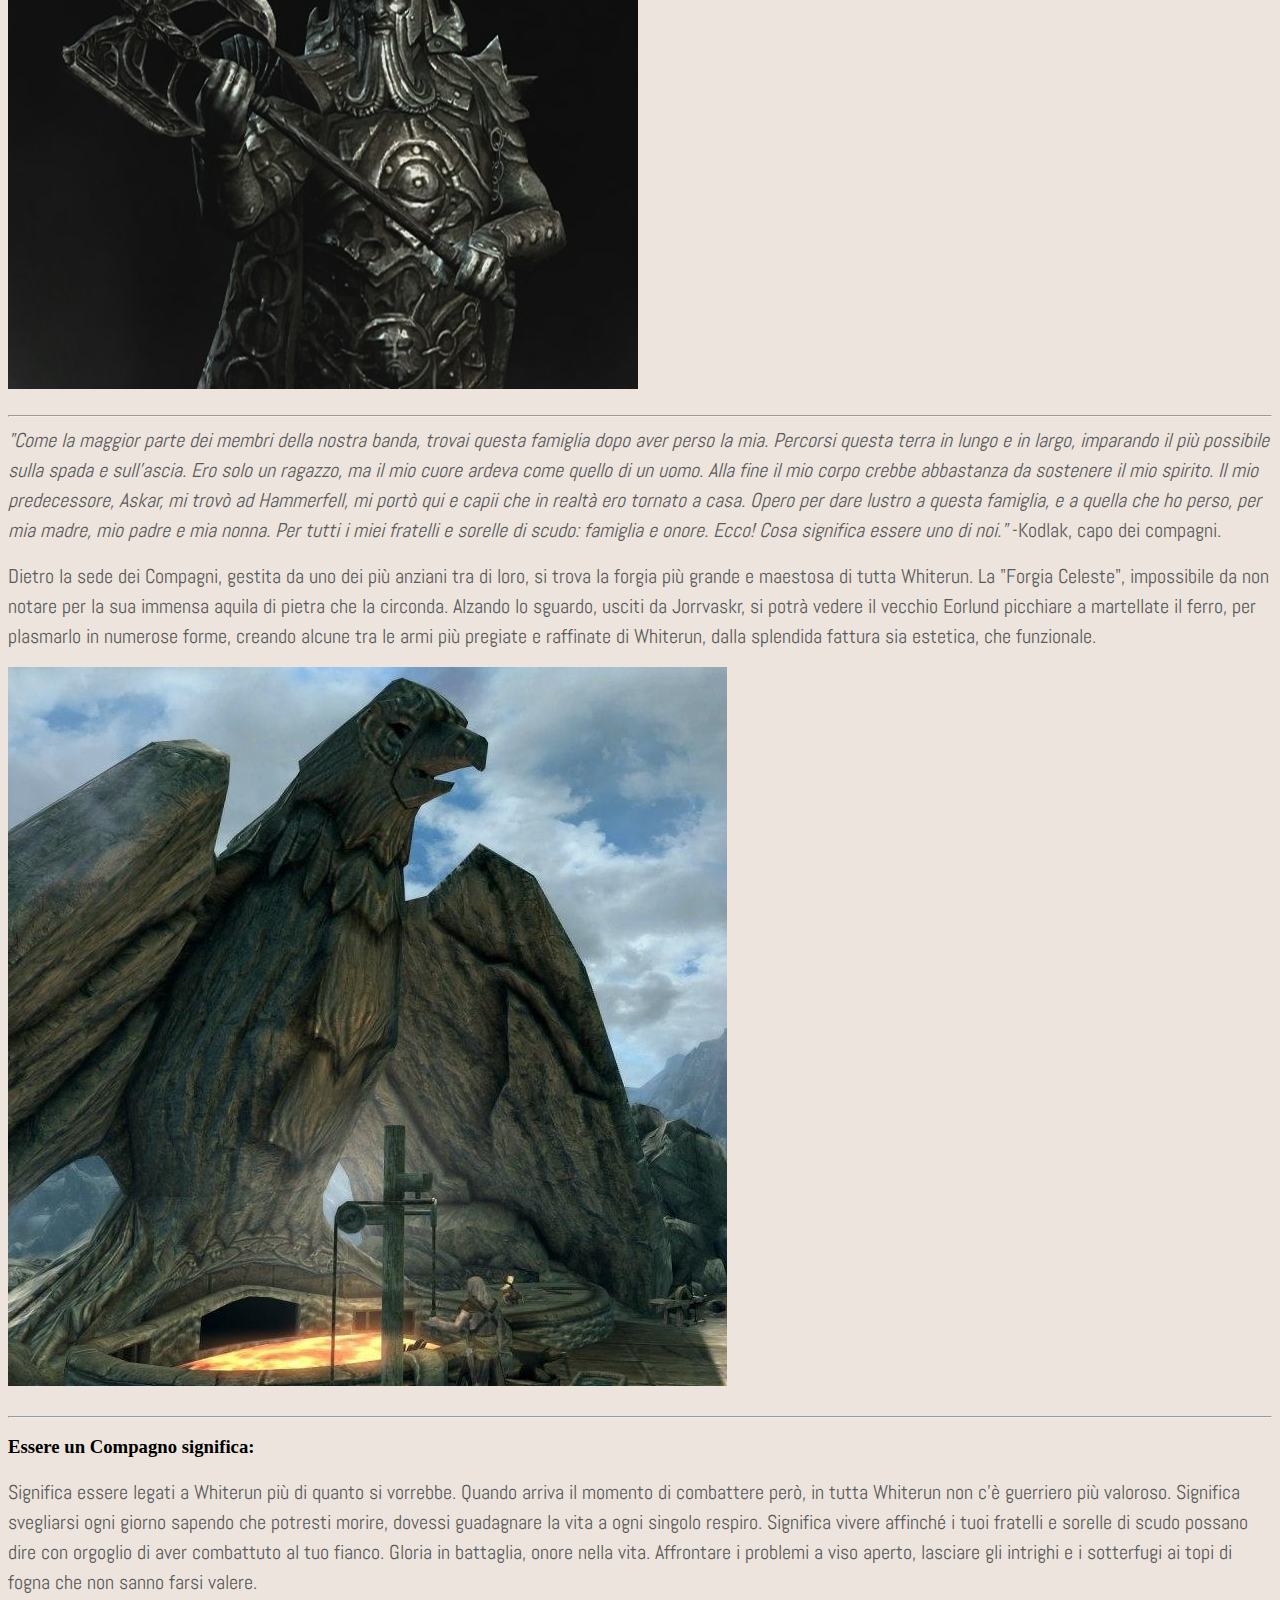
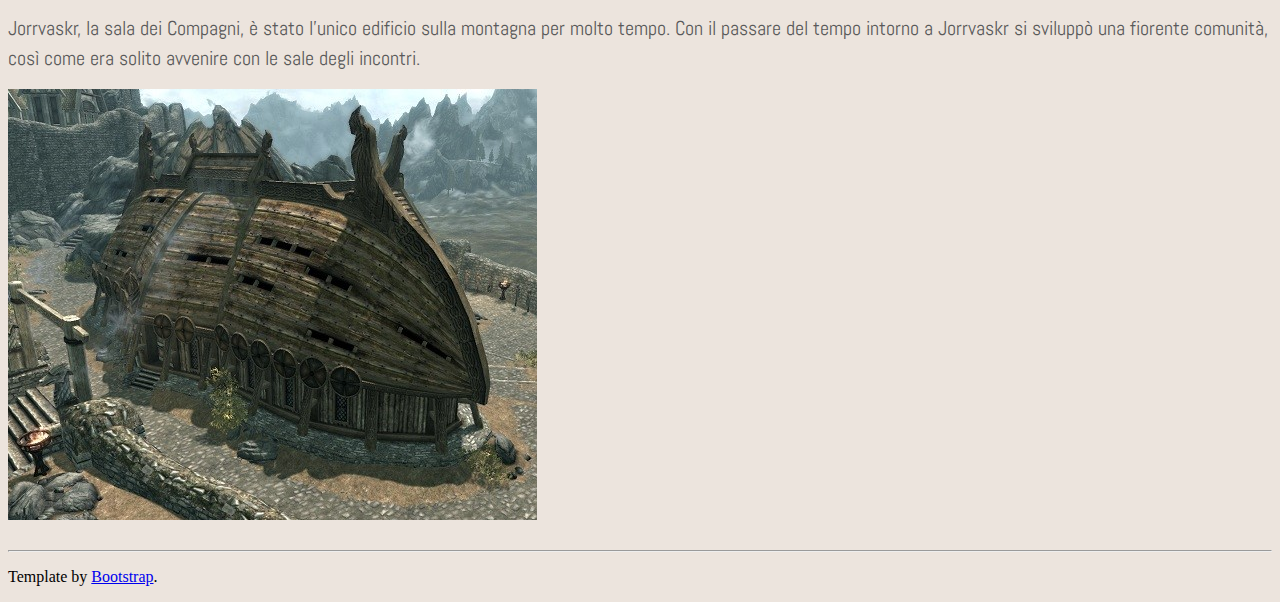
==== commit 22735de6: "Update Jorrvaskr.html" ====
--- a/Jorrvaskr.html
+++ b/Jorrvaskr.html
@@ -134,9 +134,8 @@
 
     <div class="row featurette">
       <div class="col-md-7">
-        <h2 class="featurette-heading">Essere un Compagno significa:</h2>
+        <h3>Essere un Compagno significa:</h3>
         <p class="testostd">Significa essere legati a Whiterun più di quanto si vorrebbe. Quando arriva il momento di combattere però, in tutta Whiterun non c'è guerriero più valoroso. Significa svegliarsi ogni giorno sapendo che potresti morire, dovessi guadagnare la vita a ogni singolo respiro. Significa vivere affinché i tuoi fratelli e sorelle di scudo possano dire con orgoglio di aver combattuto al tuo fianco. Gloria in battaglia, onore nella vita. Affrontare i problemi a viso aperto, lasciare gli intrighi e i sotterfugi ai  topi di fogna che non sanno farsi valere.</p>
-        <br>
         <p class="testostd">Jorrvaskr, la sala dei Compagni, è stato l'unico edificio sulla montagna per molto tempo. Con il passare del tempo intorno a Jorrvaskr si sviluppò una fiorente comunità, così come era solito avvenire con le sale degli incontri.</p>
       </div>
       <div class="col-md-5">
